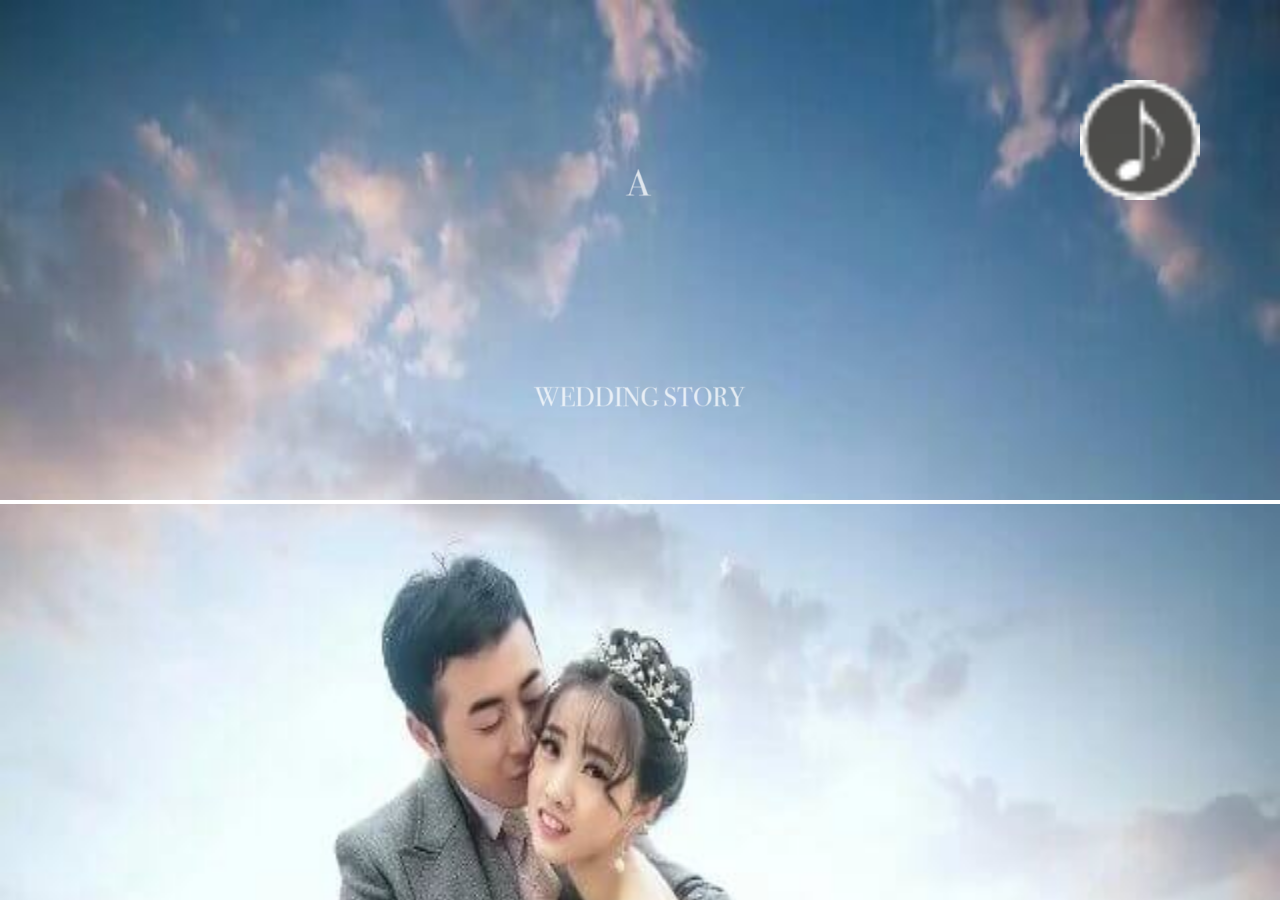
==== tengdequan/index.html @ 66dc3666 "tengdequan1" ====
<!DOCTYPE html>
<html>
	<head>
		<meta charset="UTF-8">
		<meta name="viewport" content="width=device-width,user-scalable=no" />
		<title></title>
		<link rel="stylesheet" type="text/css" href="css/css.css"/>
		<script type="text/javascript">
			window.onload=function(){
				var fz=document.documentElement.clientWidth/20;
				document.getElementsByTagName("html")[0].style.fontSize=fz+"px";
			}
		</script>
	</head>
	<body>
		<div id="logdin">
			<div class="logdImg">
				<img src="img/img1/bg.jpg" />
			</div>
			<div class="logdBox">
				<span class="text">甜蜜即将开始:</span>
			</div>
		</div>
		<div class="bgmBox">
				<span class="bgmImg">
				<img src="img/bgmimg.png" />
			</span>
			<audio class="bgm" loop="loop"></audio>
		</div>
		<div id="box"></div>
		<script src="js/jquery-3.1.1.js"></script>
		<script src="js/m.tdy.Tween.js"></script>
		<script src="js/TweenMax.min.js"></script>
		<script src="js/data.js"></script>
		<script src="js/index.js"></script>
	</body>
</html>
---- tengdequan/css/css.css ----
html,
body {
  width: 100%;
  height: 100%;
}
body {
  margin: 0;
}
ul {
  list-style: none;
  margin: 0;
  padding: 0;
}
img {
  border: none;
  vertical-align: top;
}
#logdin {
  width: 100%;
  height: 100%;
  position: absolute;
  left: 0;
  top: 0;
  z-index: 100;
  background-color: rgba(0, 0, 0, 0.5);
}
@keyframes nameS {
  0% {
    transform: rotateY(360deg);
  }
  100% {
    transform: rotateY(0deg);
  }
}
@-webkit-keyframes nameS {
  0% {
    -webkit-transform: rotateY(360deg);
    transform: rotateY(360deg);
  }
  100% {
    -webkit-transform: rotateY(0deg);
    transform: rotateY(0deg);
  }
}
@keyframes nameZ {
  0% {
    transform: rotateZ(0deg);
  }
  100% {
    transform: rotateZ(360deg);
  }
}
@-webkit-keyframes nameZ {
  0% {
    -webkit-transform: rotateZ(0deg);
    transform: rotateZ(0deg);
  }
  100% {
    -webkit-transform: rotateZ(360deg);
    transform: rotateZ(360deg);
  }
}
.logdImg {
  width: 100%;
  height: 6.25rem;
  text-align: center;
  position: absolute;
  top: 11.25rem;
  -webkit-animation: 3s nameS linear infinite;
  animation: 3s nameS linear infinite;
}
.logdImg > img {
  width: 5rem;
  height: 6.25rem;
  border-radius: 1.25rem;
}
.logdBox {
  width: 100%;
  height: 2.5rem;
  text-align: center;
  line-height: 2.5rem;
  position: absolute;
  left: 0;
  top: 17.5rem;
  font-size: 1.125rem;
  font-family: "微软雅黑";
  color: #fff;
}
.bgmBox {
  width: 1.875rem;
  height: 1.875rem;
  position: absolute;
  right: 1.25rem;
  top: 1.25rem;
  z-index: 99;
}
.bgmBox > span {
  display: block;
  width: 1.875rem;
  height: 1.875rem;
  -webkit-animation: 1.5s nameZ linear infinite running;
  animation: 1.5s nameZ linear infinite running;
}
.bgmBox > span > img {
  width: 1.875rem;
  height: 1.875rem;
}
#box {
  width: 100%;
  height: 100%;
  position: relative;
  overflow: hidden;
}
/*第一屏 */
.imgBpx1 {
  width: 100%;
  height: 35.5rem;
  position: absolute;
  left: 0;
  top: 0;
  display: none;
}
.diyipin0,
.diyipin1,
.diyipin2,
.diyipin3,
.diyipin4,
.diyipin5,
.diyipin6,
.diyipin7,
.dierpin0,
.dierpin1,
.dierpin2,
.dierpin3,
.disanpin0,
.disanpin1,
.disanpin2,
.disanpin3,
.disanpin4,
.disanpin5,
.disipin0,
.disipin1,
.disipin2,
.diwupin0,
.diwupin1,
.diwupin2,
.diliupin0,
.diliupin1,
.diliupin2,
.diliupin3,
.diliupin4,
.diqipin0,
.diqipin1,
.diqipin2,
.diqipin3,
.diqipin4,
.diqipin5,
.diqipin6 {
  position: absolute;
}
.diyipin0 {
  width: 100%;
  height: 35.5rem;
  left: 0;
  top: 0;
}
.diyipin0 > img {
  width: 100%;
  height: 35.5rem;
}
.diyipin1,
.diyipin2 {
  width: 100%;
  height: 3.5rem;
  text-align: center;
  top: 2.5rem;
}
.diyipin2 {
  top: 5.625rem;
}
.diyipin3 {
  width: 100%;
  height: 0.0625rem;
  background: #FFf;
  top: 7.8125rem;
}
.diyipin4 {
  top: 20rem;
  width: 100%;
  height: 2.125rem;
  text-align: center;
}
.diyipin4 > img {
  width: 9.375rem;
  height: 2.125rem;
}
.diyipin5 {
  top: 18.75rem;
  width: 100%;
  height: 1.875rem;
  text-align: center;
}
.diyipin5 > img {
  width: 6rem;
  height: 1.875rem;
}
.diyipin6 {
  width: 100%;
  height: 2.75rem;
  line-height: 1.875rem;
  text-align: center;
  top: 25rem;
  font-size: 0.875rem;
  font-family: "微软雅黑";
  color: #fff;
  background-color: rgba(0, 0, 0, 0.3);
}
.diyipin7 {
  top: 26.5625rem;
  width: 100%;
  height: 0.875rem;
  text-align: center;
  font-size: 0.75rem;
  font-family: "微软雅黑";
  color: #fff;
}
/*第二屏 */
.dierpin0 {
  width: 100%;
  height: 35.5rem;
  overflow: hidden;
}
.dierpin0 > img {
  width: 43.75rem;
  height: 35.5rem;
  margin-left: -55%;
}
.dierpin1 {
  width: 100%;
  height: 35.5rem;
  z-index: 2;
  opacity: 0.1;
}
.dierpin1 > img {
  width: 100%;
  height: 35.5rem;
}
.dierpin2 {
  width: 100%;
  height: 3.75rem;
  text-align: center;
  top: 2.25rem;
  z-index: 1;
}
.dierpin2 > span {
  display: inline-block;
  width: 1.5rem;
  line-height: 2.5rem;
  font-size: 1.5rem;
  font-weight: bold;
  font-family: "微软雅黑";
  color: #fff;
}
.dierpin3 {
  width: 100%;
  height: 4.375rem;
  line-height: 4.375rem;
  text-align: center;
  font-family: "微软雅黑";
  color: #fff;
  top: 2.5rem;
  background-color: rgba(0, 0, 0, 0.3);
}
.dierpin3 > span {
  display: block;
  width: 100%;
  text-align: center;
  font-family: "微软雅黑";
  color: #fff;
}
/* 第三屏 */
.disanpin0,
.disanpin1,
.disanpin2,
.disanpin5 {
  width: 100%;
  height: 35.5rem;
}
.disanpin0 > img,
.disanpin1 > img,
.disanpin2 > img {
  width: 100%;
  height: 35.5rem;
}
.disanpin1 {
  z-index: 3;
  -webkit-transform: scale(0.1);
  transform: scale(0.1);
  opacity: 0;
}
.disanpin2 {
  z-index: 2;
}
.disanpin3,
.disanpin4 {
  width: 100%;
  height: 2.375rem;
  text-align: center;
  top: 25rem;
  font-size: 0.875rem;
  font-family: "微软雅黑";
  font-weight: bold;
  color: #fff;
  z-index: 2;
}
.disanpin4 {
  top: 26.25rem;
  font-family: arial;
}
.disanpin5 {
  z-index: 1;
  background-color: rgba(0, 0, 0, 0.1);
}
/* 第四屏 */
.disipin0 {
  width: 100%;
  height: 35.5rem;
}
.disipin0 > img {
  width: 100%;
  height: 35.5rem;
}
.disipin1,
.disipin2 {
  width: 100%;
  height: 1.25rem;
  line-height: 1.25rem;
  text-align: center;
  top: 2.5rem;
  font-size: 0.875rem;
  font-family: "微软雅黑";
  color: #333333;
}
.disipin1 > span {
  display: inline-block;
}
.blod {
  font-size: 1.125rem;
}
.disipin2 {
  top: 3.75rem;
  font-size: 0.875rem;
  font-family: arial;
  color: #888888;
}
/* 第五屏 */
.diwupin0 {
  width: 100%;
  height: 35.5rem;
}
.diwupin0 > img {
  width: 100%;
  height: 35.5rem;
}
.diwupin1,
.diwupin2 {
  width: 100%;
  height: 16.5rem;
  opacity: 0;
}
.diwupin1 {
  top: -15rem;
}
.diwupin1 > img,
.diwupin2 > img {
  width: 100%;
  height: 16.5rem;
}
.diwupin2 {
  top: 30rem;
  opacity: 0;
}
.diliupin0 {
  width: 100%;
  height: 100%;
}
.diliupin0 > img {
  width: 100%;
  height: 35.5rem;
}
.diliupin1,
.diliupin2 {
  width: 10.625rem;
  height: 17.625rem;
  right: 0 ;
}
.diliupin1 > img,
.diliupin2 > img {
  width: 10.625rem;
  height: 17.625rem;
}
.diliupin2 {
  z-index: 1;
  left: 0;
  top: 15.375rem;
}
.diliupin3,
.diliupin4 {
  width: 8.125rem;
  height: 4.5rem;
  padding: 0.625rem;
  top: 3.75rem;
  background-color: rgba(0, 0, 0, 0.3);
}
.diliupin3 > span,
.diliupin4 > span {
  display: block;
  font-size: 1.125rem;
  font-family: "微软雅黑";
  font-weight: bold;
  color: #FFFFFF;
}
.diliupin4 {
  right: 0;
  top: 21.625rem;
}
/* 第七屏 */
.diqipin0,
.diqipin4 {
  width: 100%;
  height: 100%;
}
.diqipin1,
.diqipin2,
.diqipin3 {
  width: 2.375rem;
  height: 2.375rem;
}
.diqipin1 {
  top: 3.125rem;
}
.diqipin2 {
  right: 0.625rem;
  top: 18.75rem;
}
.diqipin3 {
  right: 3.125rem;
  top: 6.25rem;
}
.diqipin1 > img,
.diqipin2 > img,
.diqipin3 > img {
  width: 2.375rem;
  height: 2.375rem;
}
.diqipin0 > img,
.diqipin4 > img {
  width: 100%;
  height: 100%;
}
.diqipin5,
.diqipin6 {
  top: 6.25rem;
  left: 2.5rem;
  width: 1.25rem;
  font-size: 1.125rem;
  font-family: "微软雅黑";
  font-weight: bold;
  color: #666;
}
.diqipin6 {
  left: 0.1875rem;
  top: 9.375rem;
}
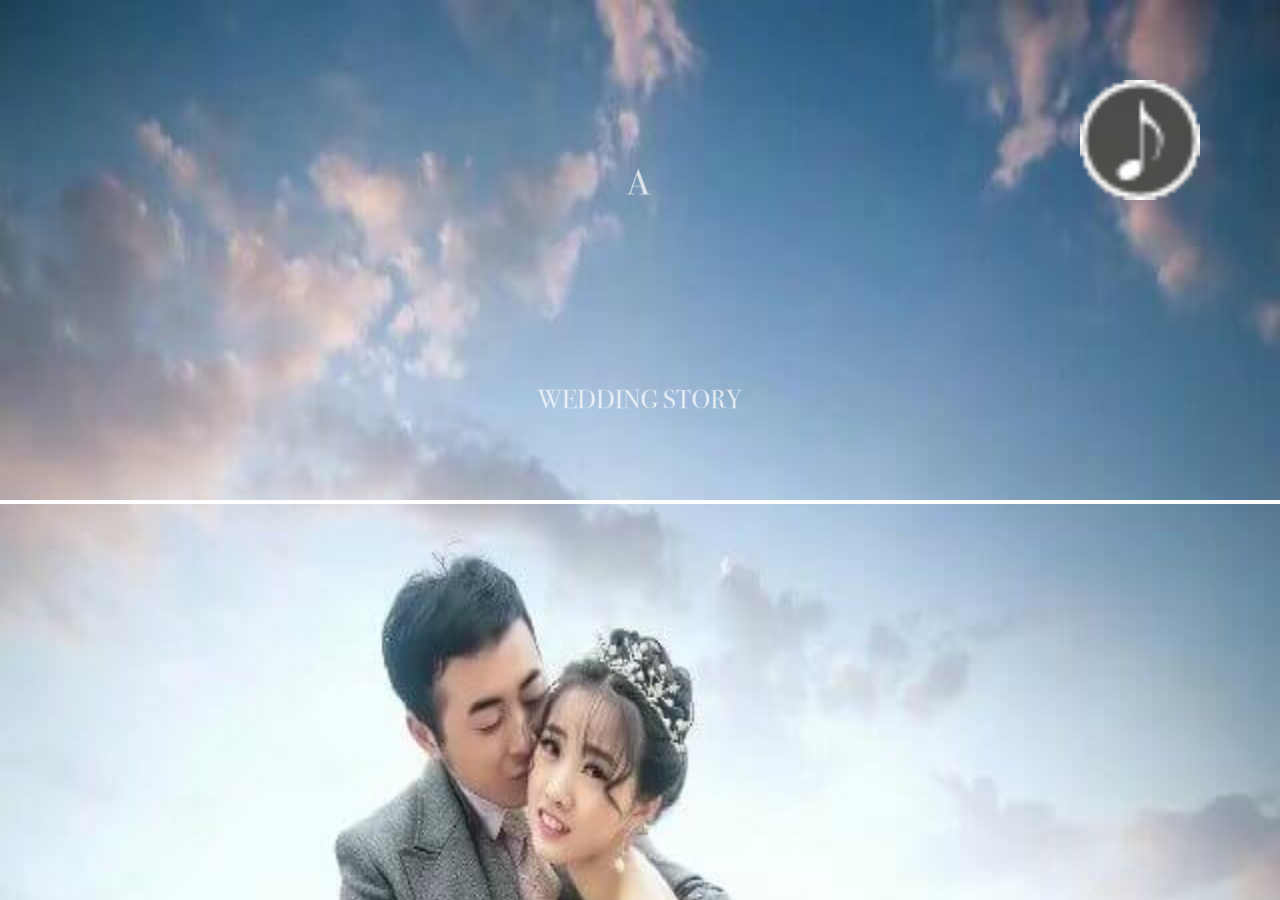
==== commit a947ae85: "clermorenyangshi" ====
--- a/tengdequan/index.html
+++ b/tengdequan/index.html
@@ -18,14 +18,14 @@
 				<img src="img/img1/bg.jpg" />
 			</div>
 			<div class="logdBox">
-				<span class="text">甜蜜即将开始:</span>
+				<span class="text">甜蜜即将开始: 0 %</span>
 			</div>
 		</div>
 		<div class="bgmBox">
 				<span class="bgmImg">
 				<img src="img/bgmimg.png" />
 			</span>
-			<audio class="bgm" loop="loop"></audio>
+			<audio class="bgm"></audio>
 		</div>
 		<div id="box"></div>
 		<script src="js/jquery-3.1.1.js"></script>
